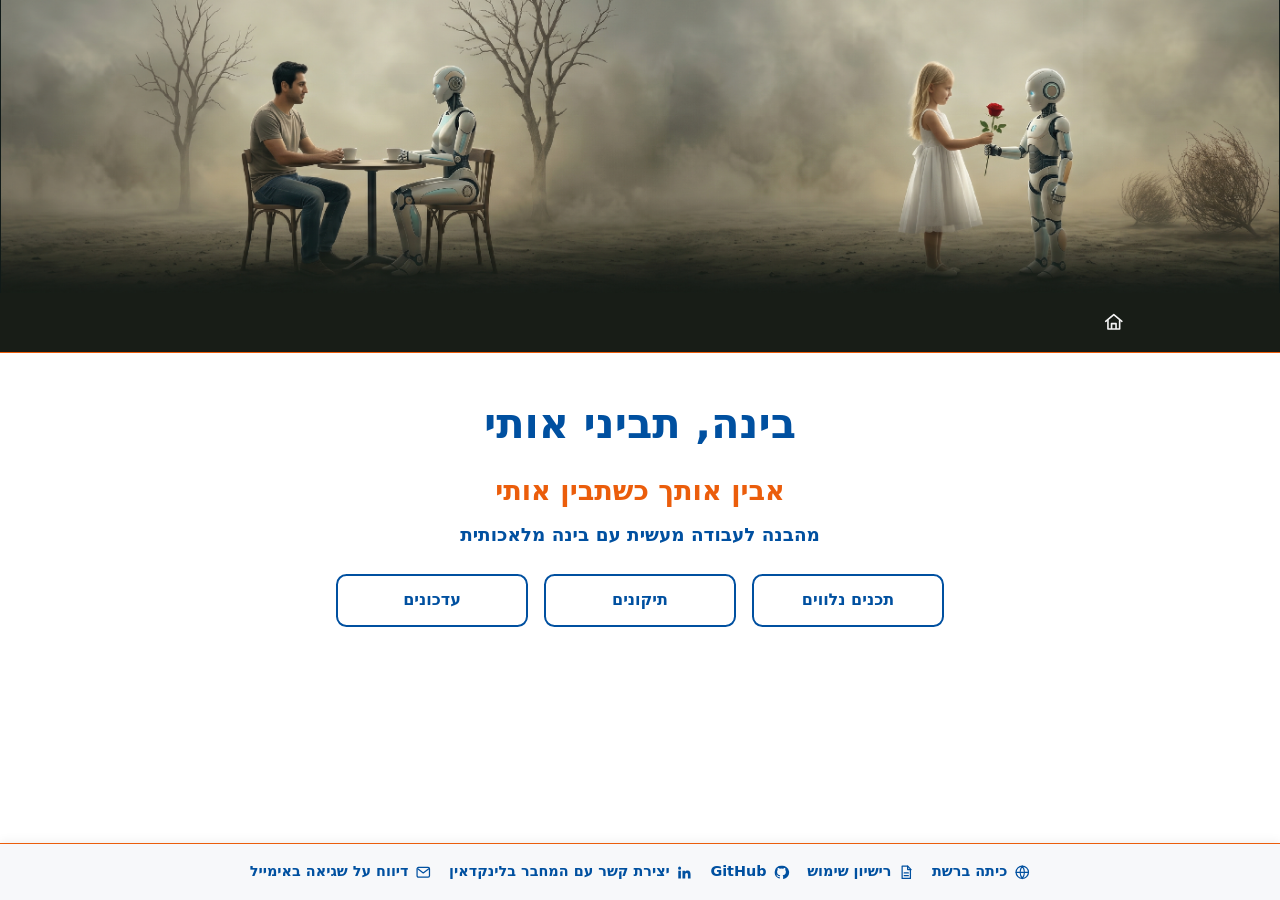
==== he/index.html @ ad5547a0 "book site done" ====
<!doctype html>
<html lang="he" dir="rtl">
<head>
  <meta charset="utf-8">
  <meta name="viewport" content="width=device-width, initial-scale=1">
  <title>בינה, תביני אותי</title>
  <link rel="stylesheet" href="../static/css/site.css">
  <style>
    :root {
      --nav-background: #181d17;
      --nav-text: #f5f5f5;
    }
  </style>
  
</head>
<body class="has-fixed-footer">
  <a class="skip-link" href="#main-content">דלג לתוכן הראשי</a>
  <header class="site-header">
    <div class="site-banner" aria-hidden="true">
      <img src="../static/images/banner.png" alt="">
    </div>
    <div class="site-header-bar">
      <div class="container">
        
        <nav class="header-nav" aria-label="ניווט ראשי">
          <a class="header-home-link" href="../" aria-label="עמוד הבית" title="עמוד הבית">
            <svg class="home-icon" viewBox="0 0 24 24" aria-hidden="true" focusable="false">
              <path d="M3 11.5 12 4l9 7.5"/>
              <path d="M5.5 10.5V20h13v-9.5M9.5 20v-6h5v6"/>
            </svg>
          </a>
          
        </nav>
        
      </div>
    </div>
  </header>
  <main class="container" id="main-content">
    
<section class="hero">
  <h1>בינה, תביני אותי</h1>
  <p class="book-subtitle">אבין אותך כשתבין אותי</p>
  <p class="book-slogan">מהבנה לעבודה מעשית עם בינה מלאכותית</p>
  <nav class="language-home-nav" aria-label="בינה, תביני אותי">
    <a class="card-link" href="content/">תכנים נלווים</a>
    <a class="card-link" href="errata/">תיקונים</a>
    <a class="card-link" href="updates/">עדכונים</a>
  </nav>
</section>

  </main>
  
  <footer class="site-footer">
    <div class="container">
      <nav class="footer-links" aria-label="קישורים נוספים">
        
        <a class="footer-link footer-link--website" href="https://kita.co.il" target="_blank" rel="noopener noreferrer">
          
          <svg viewBox="0 0 24 24" aria-hidden="true" focusable="false"><circle cx="12" cy="12" r="9"/><path d="M3 12h18M12 3a15 15 0 0 1 0 18M12 3a15 15 0 0 0 0 18"/></svg>
          
          <span>כיתה ברשת</span>
        </a>
        
        <a class="footer-link footer-link--license" href="https://github.com/IlanAmoyal/ai-understand-me/blob/master/LICENSE.md" target="_blank" rel="noopener noreferrer">
          
          <svg viewBox="0 0 24 24" aria-hidden="true" focusable="false"><path d="M6 3h8l4 4v14H6z"/><path d="M14 3v5h5M9 13h6M9 17h6"/></svg>
          
          <span>רישיון שימוש</span>
        </a>
        
        <a class="footer-link footer-link--github" href="https://github.com/IlanAmoyal/ai-understand-me" target="_blank" rel="noopener noreferrer">
          
          <svg viewBox="0 0 24 24" aria-hidden="true" focusable="false"><path d="M12 2.7a9.5 9.5 0 0 0-3 18.5c.5.1.7-.2.7-.5v-1.8c-2.8.6-3.4-1.2-3.4-1.2-.5-1.2-1.1-1.5-1.1-1.5-.9-.6.1-.6.1-.6 1 0 1.6 1.1 1.6 1.1.9 1.6 2.4 1.1 3 .9.1-.7.4-1.1.7-1.3-2.3-.3-4.7-1.1-4.7-5a3.9 3.9 0 0 1 1-2.7 3.6 3.6 0 0 1 .1-2.7s.8-.3 2.8 1a9.5 9.5 0 0 1 5 0c1.9-1.3 2.8-1 2.8-1a3.6 3.6 0 0 1 .1 2.7 3.9 3.9 0 0 1 1 2.7c0 3.9-2.4 4.7-4.7 5 .4.3.7 1 .7 2v3c0 .3.2.6.7.5A9.5 9.5 0 0 0 12 2.7z"/></svg>
          
          <span>GitHub</span>
        </a>
        
        <a class="footer-link footer-link--linkedin" href="https://www.linkedin.com/in/ilan-amoyal" target="_blank" rel="noopener noreferrer">
          
          <svg viewBox="0 0 24 24" aria-hidden="true" focusable="false"><path d="M5.2 3.8a2.2 2.2 0 1 1 0 4.4 2.2 2.2 0 0 1 0-4.4zM3.3 9.8h3.8V21H3.3zM9.4 9.8H13v1.5h.1c.5-.9 1.7-1.9 3.5-1.9 3.8 0 4.5 2.5 4.5 5.7V21h-3.8v-5.2c0-1.2 0-2.9-1.8-2.9s-2.1 1.4-2.1 2.8V21H9.4z"/></svg>
          
          <span>יצירת קשר עם המחבר בלינקדאין</span>
        </a>
        
        <a class="footer-link footer-link--email" href="mailto:ai.understand.me@gmail.com">
          
          <svg viewBox="0 0 24 24" aria-hidden="true" focusable="false"><rect x="3" y="5" width="18" height="14" rx="2"/><path d="m4 7 8 6 8-6"/></svg>
          
          <span>דיווח על שגיאה באימייל</span>
        </a>
        
      </nav>
    </div>
  </footer>
  
  <div id="copy-status" class="visually-hidden" aria-live="polite" aria-atomic="true" data-copy-failed-label="ההעתקה נכשלה"></div>
  <script src="../static/js/site.js"></script>
</body>
</html>
---- static/css/site.css ----
:root {
  --blue-dark: #0050a0;
  --blue-light: #dce4f5;
  --orange-dark: #eb5d0b;
  --prompt-text: #4a4a49;
  --red-dark: #e30613;
  --red-light: #fde5da;
  --green-dark: #3d6315;
  --green-light: #ecf3da;
  --text: #000000;
  --surface: #ffffff;
  --border: #d6d9dd;
  --muted: #5d6268;
  --banner-edge: #111a18;
  --nav-background: #181d17;
  --nav-text: #f5f5f5;

  font-family: system-ui, -apple-system, BlinkMacSystemFont, "Segoe UI", Arial, sans-serif;
  line-height: 1.65;
  color-scheme: light;
}

* {
  box-sizing: border-box;
}

html {
  scroll-behavior: smooth;
}

body {
  margin: 0;
  background: var(--surface);
  color: var(--text);
}

.visually-hidden {
  position: absolute !important;
  width: 1px;
  height: 1px;
  padding: 0;
  margin: -1px;
  overflow: hidden;
  clip: rect(0, 0, 0, 0);
  white-space: nowrap;
  border: 0;
}

.skip-link {
  position: fixed;
  inset-block-start: .5rem;
  inset-inline-start: .5rem;
  z-index: 1000;
  padding: .65rem .9rem;
  border-radius: .4rem;
  background: var(--surface);
  color: var(--blue-dark);
  font-weight: 700;
  text-decoration: none;
  transform: translateY(-200%);
}

.skip-link:focus-visible {
  transform: translateY(0);
}

img {
  max-width: 100%;
}

.container {
  width: min(100% - 2rem, 980px);
  margin-inline: auto;
}

.site-header {
  background: var(--surface);
}

.site-banner {
  width: 100%;
  background: var(--banner-edge);
  overflow: hidden;
}

.site-banner img {
  display: block;
  width: min(100%, 1400px);
  height: auto;
  aspect-ratio: 2800 / 640;
  object-fit: contain;
  margin-inline: auto;
}

.site-header-bar {
  border-block-end: 1.5px solid var(--orange-dark);
  background: var(--nav-background);
}

.site-header-bar .container {
  padding-block: .85rem;
}

.header-nav {
  display: flex;
  align-items: center;
  gap: .65rem;
}

.header-home-link {
  display: inline-flex;
  align-items: center;
  justify-content: center;
  inline-size: 2rem;
  block-size: 2rem;
  color: var(--nav-text);
  text-decoration: none;
  border-radius: .35rem;
}

.header-home-link:hover,
.header-home-link:focus-visible {
  color: var(--nav-text);
  background: rgba(255, 255, 255, .12);
}

.home-icon {
  inline-size: 1.35rem;
  block-size: 1.35rem;
  fill: none;
  stroke: currentColor;
  stroke-width: 1.8;
  stroke-linecap: round;
  stroke-linejoin: round;
}

.brand {
  color: var(--nav-text);
  font-size: clamp(1.05rem, 2vw, 1.25rem);
  font-weight: 750;
  text-decoration: none;
}

.brand:hover,
.brand:focus-visible {
  color: var(--nav-text);
  text-decoration: underline;
  text-decoration-color: var(--orange-dark);
  text-decoration-thickness: 2px;
  text-underline-offset: .22em;
}

.hero,
.page-heading {
  padding-block: clamp(1.6rem, 4vw, 2.8rem) 1.5rem;
}

.hero {
  text-align: center;
}

.book-subtitle {
  margin-block: -.2rem .35rem;
  color: var(--orange-dark);
  font-size: clamp(1.3rem, 2.8vw, 1.7rem);
  font-weight: 700;
}

.book-slogan {
  margin-block: 0 1.5rem;
  color: var(--blue-dark);
  font-size: clamp(1rem, 2vw, 1.15rem);
  font-weight: 600;
}

h1,
h2,
h3,
h4,
h5,
h6 {
  line-height: 1.25;
  margin-block: 1.35em .55em;
}

h1,
h2,
h4,
h6 {
  color: var(--blue-dark);
}

h3,
h5 {
  color: var(--red-dark);
}

h1 {
  margin-block-start: 0;
  font-size: clamp(1.85rem, 4vw, 2.6rem);
}

h2 {
  font-size: clamp(1.45rem, 3vw, 1.9rem);
}

h3 {
  font-size: clamp(1.15rem, 2.4vw, 1.4rem);
}

.language-list,
.language-home-nav {
  display: flex;
  flex-wrap: wrap;
  gap: .8rem;
}

.language-home-nav {
  justify-content: center;
}

.language-home-nav {
  justify-content: center;
  gap: 1rem;
}

.language-home-nav .card-link {
  min-inline-size: 12rem;
  text-align: center;
}

.card-link {
  display: inline-block;
  border: 2px solid var(--blue-dark);
  border-radius: .65rem;
  padding: .7rem 1rem;
  color: var(--blue-dark);
  font-weight: 700;
  text-decoration: none;
  background: var(--surface);
}

.card-link:hover,
.card-link:focus-visible {
  background: var(--blue-light);
}

.toc {
  border: 1px solid color-mix(in srgb, var(--blue-dark) 30%, white);
  border-inline-start: 5px solid var(--blue-dark);
  border-radius: .65rem;
  padding: 1rem 1.25rem;
  margin-block-end: 2rem;
  background: #f8fbff;
}

.toc ul {
  margin: 0;
  padding-inline-start: 1.4rem;
}

.book-section {
  padding-block: 1.5rem 2.5rem;
  border-block-end: 1px solid var(--border);
  scroll-margin-block-start: 1rem;
}

.book-section:last-of-type {
  border-block-end: 0;
}

.content-group {
  margin-block-start: 1.5rem;
}

.content-group > h3:first-child {
  margin-block-start: 0;
}

.prompt-card {
  position: relative;
  border: 1px solid color-mix(in srgb, var(--blue-dark) 28%, white);
  border-radius: .7rem;
  padding: 1rem;
  margin-block: 1rem;
  background: var(--blue-light);
  color: var(--prompt-text);
}

.prompt-card h4 {
  margin-block-start: 0;
}

.copy-button {
  float: inline-end;
  margin-inline-start: 1rem;
  margin-block-end: .5rem;
  border: 0;
  border-radius: .45rem;
  padding: .45rem .8rem;
  cursor: pointer;
  background: var(--blue-dark);
  color: #ffffff;
  font: inherit;
  font-weight: 700;
}

.copy-button:hover,
.copy-button:focus-visible {
  outline: 3px solid color-mix(in srgb, var(--orange-dark) 45%, transparent);
  outline-offset: 2px;
}

pre {
  clear: both;
  overflow-x: auto;
  white-space: pre-wrap;
  overflow-wrap: anywhere;
  background: var(--blue-light);
  border-radius: .5rem;
  padding: 1rem;
  direction: inherit;
  text-align: start;
  color: var(--prompt-text);
}

.prompt-card pre {
  margin-block-end: 0;
  padding: .2rem 0 0;
  background: transparent;
}

code {
  font-family: ui-monospace, SFMono-Regular, Consolas, "Liberation Mono", monospace;
}

.links-group {
  padding: 1rem 1.2rem;
  border: 1px solid color-mix(in srgb, var(--green-dark) 30%, white);
  border-inline-start: 5px solid var(--green-dark);
  border-radius: .7rem;
  background: var(--green-light);
}

.links-group > h3:first-child {
  color: var(--red-dark);
}

.links-group h4,
.links-group h5,
.links-group h6 {
  color: var(--green-dark);
}

.links-group ul {
  margin-block-end: 0;
}

.markdown-body a,
.downloads a,
.toc a,
.back-to-toc a {
  color: var(--blue-dark);
  overflow-wrap: anywhere;
  text-underline-offset: .18em;
}

.markdown-body a:hover,
.markdown-body a:focus-visible,
.downloads a:hover,
.downloads a:focus-visible,
.toc a:hover,
.toc a:focus-visible,
.back-to-toc a:hover,
.back-to-toc a:focus-visible {
  color: var(--red-dark);
}

ul {
  list-style-type: square;
}

ul > li::marker {
  color: var(--orange-dark);
}

.external-link {
  display: inline;
}

.new-tab-link {
  display: inline-flex;
  align-items: center;
  justify-content: center;
  min-inline-size: 1.5rem;
  min-block-size: 1.5rem;
  padding: .15rem;
  margin-inline-start: .38em;
  border-radius: .2em;
  color: var(--blue-dark);
  vertical-align: -0.18em;
  text-decoration: none;
}

.new-tab-link:hover,
.new-tab-link:focus-visible {
  background: rgba(0, 80, 160, .10);
  color: var(--red-dark);
}

.new-tab-icon {
  width: 1em;
  height: 1em;
  fill: none;
  stroke: currentColor;
  stroke-width: 2;
  stroke-linecap: round;
  stroke-linejoin: round;
}

.content-group ul,
.downloads {
  padding-inline-start: 1.4rem;
}

.back-to-toc {
  display: flex;
  justify-content: flex-end;
  margin-block-start: 2rem;
  font-size: .95rem;
}

.back-to-toc a {
  display: inline-flex;
  align-items: center;
  gap: .45em;
  line-height: 1;
  font-weight: 650;
  text-decoration: none;
}

.back-to-toc a span {
  display: block;
  line-height: 1.2;
}

.toc-list-icon {
  width: 1.1em;
  height: 1.1em;
  display: block;
  flex: 0 0 auto;
  fill: none;
  stroke: currentColor;
  stroke-width: 1.8;
  stroke-linecap: round;
  stroke-linejoin: round;
}

:focus-visible {
  outline: 3px solid var(--orange-dark);
  outline-offset: 3px;
}


.site-footer {
  position: fixed;
  inset-inline: 0;
  inset-block-end: 0;
  z-index: 100;
  border-block-start: 1.5px solid var(--orange-dark);
  background: #f7f8fa;
  box-shadow: 0 -2px 10px rgba(0, 0, 0, .06);
}

.has-fixed-footer {
  padding-block-end: calc(var(--fixed-footer-height, 4.5rem) + 1rem);
}

.site-footer .container {
  padding-block: 1rem;
}

.footer-links {
  display: flex;
  flex-wrap: wrap;
  align-items: center;
  justify-content: center;
  gap: .55rem 1.1rem;
}

.footer-link {
  display: inline-flex;
  align-items: center;
  gap: .4rem;
  color: var(--blue-dark);
  font-size: .9rem;
  font-weight: 600;
  text-decoration: none;
}

.footer-link:hover,
.footer-link:focus-visible {
  color: var(--red-dark);
  text-decoration: underline;
  text-underline-offset: .18em;
}

.footer-link svg {
  width: 1.15em;
  height: 1.15em;
  flex: 0 0 auto;
  fill: none;
  stroke: currentColor;
  stroke-width: 1.8;
  stroke-linecap: round;
  stroke-linejoin: round;
}

.footer-link--github svg,
.footer-link--linkedin svg {
  fill: currentColor;
  stroke: none;
}

@media (max-width: 640px) {
  .container {
    width: min(100% - 1.2rem, 980px);
  }

  .site-header-bar .container {
    padding-block: .65rem;
  }

  .hero,
  .page-heading {
    padding-block-start: 1.35rem;
  }

  .toc,
  .links-group,
  .prompt-card {
    padding-inline: .85rem;
  }

  .copy-button {
    float: none;
    display: block;
    margin-inline-start: 0;
    margin-block-end: .8rem;
  }

  .language-list,
  .language-home-nav {
    display: grid;
    grid-template-columns: 1fr;
  }

  .card-link {
    text-align: center;
  }
}

@media (prefers-reduced-motion: reduce) {
  html {
    scroll-behavior: auto;
  }
}

.info-page {
  padding-block: clamp(1.6rem, 4vw, 2.8rem);
}
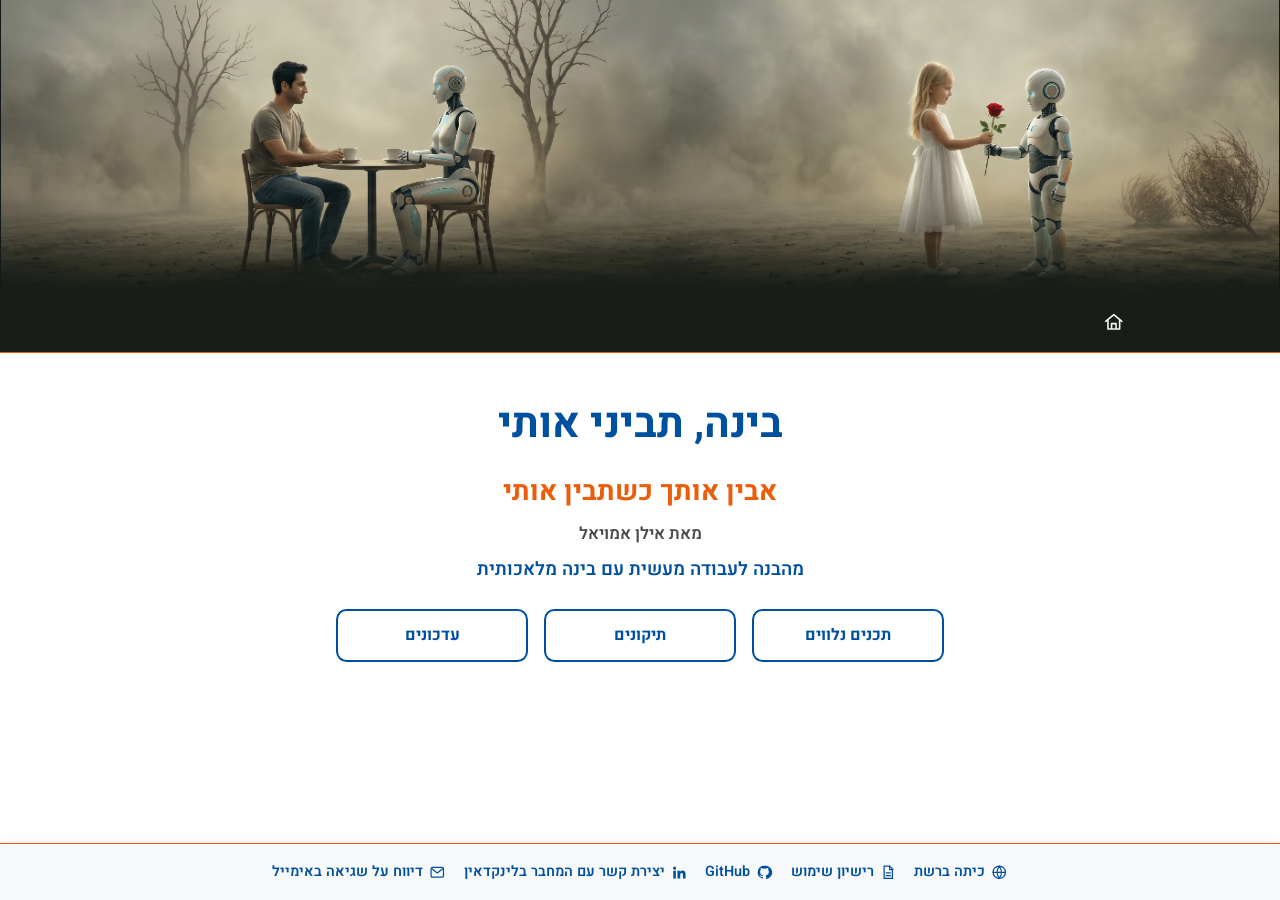
==== commit b8530b61: "update written by, various fixes" ====
--- a/he/index.html
+++ b/he/index.html
@@ -4,6 +4,9 @@
   <meta charset="utf-8">
   <meta name="viewport" content="width=device-width, initial-scale=1">
   <title>בינה, תביני אותי</title>
+  <link rel="preconnect" href="https://fonts.googleapis.com">
+  <link rel="preconnect" href="https://fonts.gstatic.com" crossorigin>
+  <link href="https://fonts.googleapis.com/css2?family=Heebo:wght@400;500;600;700&display=swap" rel="stylesheet">
   <link rel="stylesheet" href="../static/css/site.css">
   <style>
     :root {
@@ -40,6 +43,7 @@
 <section class="hero">
   <h1>בינה, תביני אותי</h1>
   <p class="book-subtitle">אבין אותך כשתבין אותי</p>
+  <p class="book-author">מאת אילן אמויאל</p>
   <p class="book-slogan">מהבנה לעבודה מעשית עם בינה מלאכותית</p>
   <nav class="language-home-nav" aria-label="בינה, תביני אותי">
     <a class="card-link" href="content/">תכנים נלווים</a>
--- a/static/css/site.css
+++ b/static/css/site.css
@@ -15,7 +15,7 @@
   --nav-background: #181d17;
   --nav-text: #f5f5f5;
 
-  font-family: system-ui, -apple-system, BlinkMacSystemFont, "Segoe UI", Arial, sans-serif;
+  font-family: "Heebo", system-ui, -apple-system, BlinkMacSystemFont, "Segoe UI", Arial, sans-serif;
   line-height: 1.65;
   color-scheme: light;
 }
@@ -166,6 +166,13 @@
   font-weight: 700;
 }
 
+.book-author {
+  margin-block: 0 .45rem;
+  color: var(--prompt-text);
+  font-size: clamp(.95rem, 1.8vw, 1.05rem);
+  font-weight: 600;
+}
+
 .book-slogan {
   margin-block: 0 1.5rem;
   color: var(--blue-dark);
@@ -277,18 +284,21 @@
   margin-block-start: 0;
 }
 
+.prompt-item {
+  margin-block: 1.25rem;
+}
+
+.prompt-title {
+  margin-block: 0 .5rem;
+}
+
 .prompt-card {
   position: relative;
   border: 1px solid color-mix(in srgb, var(--blue-dark) 28%, white);
   border-radius: .7rem;
   padding: 1rem;
-  margin-block: 1rem;
   background: var(--blue-light);
   color: var(--prompt-text);
-}
-
-.prompt-card h4 {
-  margin-block-start: 0;
 }
 
 .copy-button {
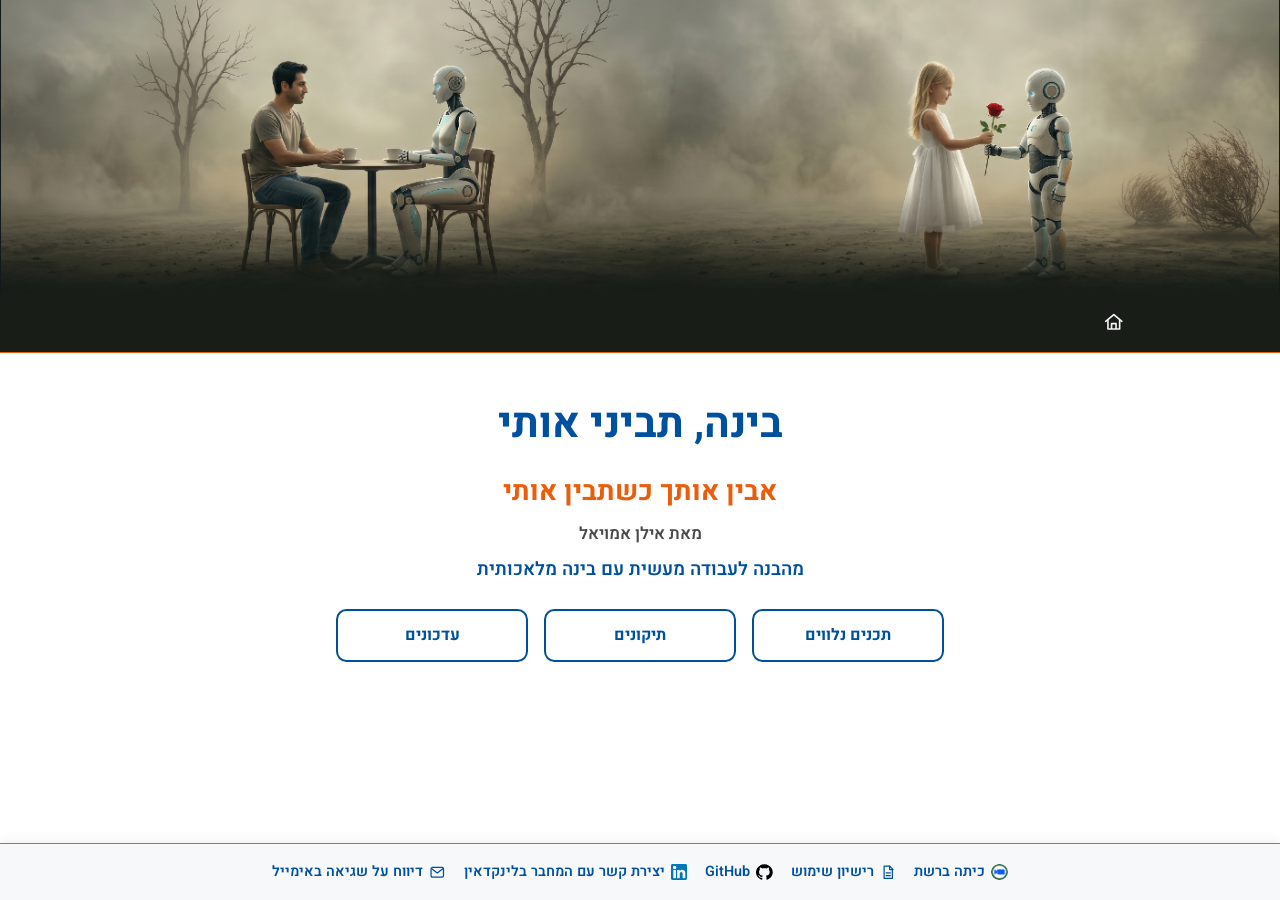
==== commit 5ee602b1: "update svgs, add copy to execute helpers and more" ====
--- a/he/index.html
+++ b/he/index.html
@@ -60,7 +60,7 @@
         
         <a class="footer-link footer-link--website" href="https://kita.co.il" target="_blank" rel="noopener noreferrer">
           
-          <svg viewBox="0 0 24 24" aria-hidden="true" focusable="false"><circle cx="12" cy="12" r="9"/><path d="M3 12h18M12 3a15 15 0 0 1 0 18M12 3a15 15 0 0 0 0 18"/></svg>
+          <img class="footer-icon footer-icon--kita" src="../static/images/icons/kita.png" alt="" aria-hidden="true">
           
           <span>כיתה ברשת</span>
         </a>
@@ -74,14 +74,14 @@
         
         <a class="footer-link footer-link--github" href="https://github.com/IlanAmoyal/ai-understand-me" target="_blank" rel="noopener noreferrer">
           
-          <svg viewBox="0 0 24 24" aria-hidden="true" focusable="false"><path d="M12 2.7a9.5 9.5 0 0 0-3 18.5c.5.1.7-.2.7-.5v-1.8c-2.8.6-3.4-1.2-3.4-1.2-.5-1.2-1.1-1.5-1.1-1.5-.9-.6.1-.6.1-.6 1 0 1.6 1.1 1.6 1.1.9 1.6 2.4 1.1 3 .9.1-.7.4-1.1.7-1.3-2.3-.3-4.7-1.1-4.7-5a3.9 3.9 0 0 1 1-2.7 3.6 3.6 0 0 1 .1-2.7s.8-.3 2.8 1a9.5 9.5 0 0 1 5 0c1.9-1.3 2.8-1 2.8-1a3.6 3.6 0 0 1 .1 2.7 3.9 3.9 0 0 1 1 2.7c0 3.9-2.4 4.7-4.7 5 .4.3.7 1 .7 2v3c0 .3.2.6.7.5A9.5 9.5 0 0 0 12 2.7z"/></svg>
+          <img class="footer-icon" src="../static/images/icons/github.svg" alt="" aria-hidden="true">
           
           <span>GitHub</span>
         </a>
         
         <a class="footer-link footer-link--linkedin" href="https://www.linkedin.com/in/ilan-amoyal" target="_blank" rel="noopener noreferrer">
           
-          <svg viewBox="0 0 24 24" aria-hidden="true" focusable="false"><path d="M5.2 3.8a2.2 2.2 0 1 1 0 4.4 2.2 2.2 0 0 1 0-4.4zM3.3 9.8h3.8V21H3.3zM9.4 9.8H13v1.5h.1c.5-.9 1.7-1.9 3.5-1.9 3.8 0 4.5 2.5 4.5 5.7V21h-3.8v-5.2c0-1.2 0-2.9-1.8-2.9s-2.1 1.4-2.1 2.8V21H9.4z"/></svg>
+          <img class="footer-icon" src="../static/images/icons/linkedin.svg" alt="" aria-hidden="true">
           
           <span>יצירת קשר עם המחבר בלינקדאין</span>
         </a>
--- a/static/css/site.css
+++ b/static/css/site.css
@@ -526,10 +526,15 @@
   stroke-linejoin: round;
 }
 
-.footer-link--github svg,
-.footer-link--linkedin svg {
-  fill: currentColor;
-  stroke: none;
+.footer-icon {
+  inline-size: 1.15em;
+  block-size: 1.15em;
+  flex: 0 0 auto;
+  object-fit: contain;
+}
+
+.footer-icon--kita {
+  border-radius: 50%;
 }
 
 @media (max-width: 640px) {
@@ -579,3 +584,141 @@
 .info-page {
   padding-block: clamp(1.6rem, 4vw, 2.8rem);
 }
+
+.prompt-service-actions {
+  clear: both;
+  margin-block-start: 1rem;
+  padding-block-start: .85rem;
+  border-block-start: 1px solid color-mix(in srgb, var(--blue-dark) 22%, white);
+}
+
+.prompt-service-row {
+  display: flex;
+  flex-wrap: wrap;
+  align-items: center;
+  gap: .6rem .8rem;
+}
+
+.prompt-service-label {
+  font-weight: 650;
+  color: var(--prompt-text);
+}
+
+.prompt-service-buttons {
+  display: flex;
+  flex-wrap: wrap;
+  gap: .45rem;
+}
+
+.ai-service-button,
+.ai-service-confirm {
+  display: inline-flex;
+  align-items: center;
+  justify-content: center;
+  gap: .32rem;
+  min-block-size: 2rem;
+  border: 1px solid color-mix(in srgb, var(--blue-dark) 48%, white);
+  border-radius: .4rem;
+  padding: .28rem .52rem;
+  background: var(--surface);
+  color: var(--blue-dark);
+  font: inherit;
+  font-size: .9rem;
+  font-weight: 650;
+  cursor: pointer;
+}
+
+.ai-service-button:hover,
+.ai-service-button:focus-visible,
+.ai-service-confirm:hover,
+.ai-service-confirm:focus-visible {
+  background: color-mix(in srgb, var(--blue-light) 72%, white);
+}
+
+.ai-service-icon {
+  inline-size: 1rem;
+  block-size: 1rem;
+  flex: 0 0 auto;
+  object-fit: contain;
+}
+
+.ai-service-notice {
+  margin-block-start: .8rem;
+  padding: .8rem .9rem;
+  border: 1px solid color-mix(in srgb, var(--orange-dark) 38%, white);
+  border-radius: .55rem;
+  background: color-mix(in srgb, var(--surface) 78%, var(--blue-light));
+}
+
+.ai-service-notice[hidden] {
+  display: none;
+}
+
+.ai-service-notice p {
+  margin: 0;
+}
+
+.ai-service-notice-text strong {
+  color: var(--blue-dark);
+  font-weight: 750;
+}
+
+.ai-service-notice-controls {
+  display: flex;
+  flex-wrap: wrap;
+  align-items: center;
+  justify-content: space-between;
+  gap: .65rem 1rem;
+  margin-block-start: .7rem;
+}
+
+.ai-service-skip-label {
+  display: inline-flex;
+  align-items: center;
+  gap: .45rem;
+  cursor: pointer;
+}
+
+.ai-service-skip-label input {
+  inline-size: 1rem;
+  block-size: 1rem;
+  accent-color: var(--blue-dark);
+}
+
+.ai-service-confirm {
+  background: var(--blue-dark);
+  color: #ffffff;
+  border-color: var(--blue-dark);
+}
+
+.ai-service-confirm:hover,
+.ai-service-confirm:focus-visible {
+  background: color-mix(in srgb, var(--blue-dark) 88%, black);
+}
+
+@media (max-width: 640px) {
+  .prompt-service-row {
+    align-items: stretch;
+  }
+
+  .prompt-service-label {
+    flex-basis: 100%;
+  }
+
+  .prompt-service-buttons {
+    width: 100%;
+  }
+
+  .ai-service-button {
+    flex: 1 1 calc(50% - .45rem);
+  }
+
+  .ai-service-notice-controls {
+    align-items: stretch;
+  }
+
+  .ai-service-skip-label,
+  .ai-service-confirm {
+    width: 100%;
+  }
+}
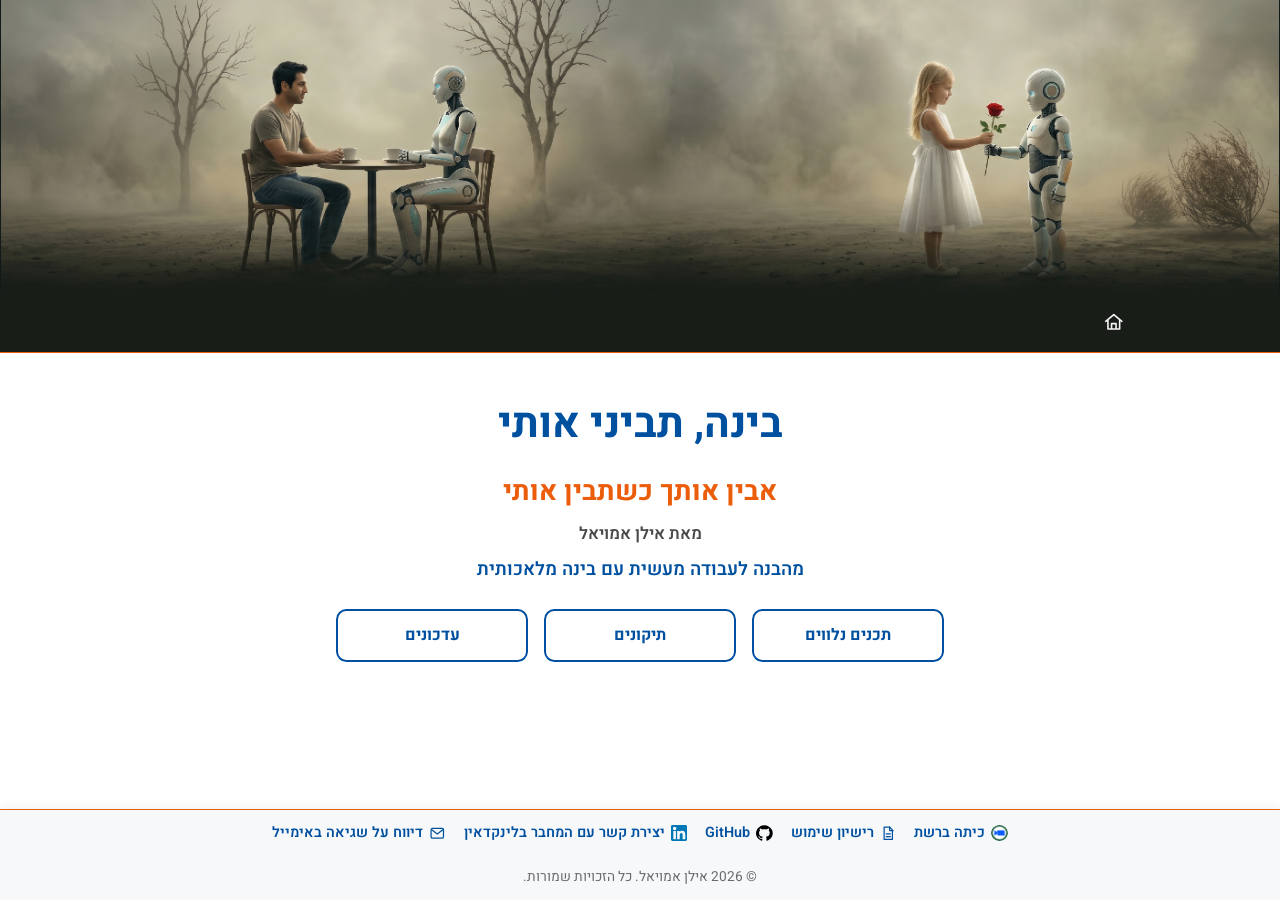
==== commit 0852f874: "update the static site with "updates" and "errata" add bottom copyright text" ====
--- a/he/index.html
+++ b/he/index.html
@@ -55,8 +55,9 @@
   </main>
   
   <footer class="site-footer">
-    <div class="container">
-      <nav class="footer-links" aria-label="קישורים נוספים">
+    <div class="site-footer-links-row">
+      <div class="container">
+        <nav class="footer-links" aria-label="קישורים נוספים">
         
         <a class="footer-link footer-link--website" href="https://kita.co.il" target="_blank" rel="noopener noreferrer">
           
@@ -93,8 +94,16 @@
           <span>דיווח על שגיאה באימייל</span>
         </a>
         
-      </nav>
+        </nav>
+      </div>
     </div>
+    
+    <div class="site-footer-copyright-row">
+      <div class="container">
+        <p class="site-copyright">© 2026 אילן אמויאל. כל הזכויות שמורות.</p>
+      </div>
+    </div>
+    
   </footer>
   
   <div id="copy-status" class="visually-hidden" aria-live="polite" aria-atomic="true" data-copy-failed-label="ההעתקה נכשלה"></div>
--- a/static/css/site.css
+++ b/static/css/site.css
@@ -486,8 +486,27 @@
   padding-block-end: calc(var(--fixed-footer-height, 4.5rem) + 1rem);
 }
 
-.site-footer .container {
-  padding-block: 1rem;
+.site-footer-links-row,
+.site-footer-copyright-row {
+  min-block-size: 2.8rem;
+}
+
+.site-footer-links-row .container,
+.site-footer-copyright-row .container {
+  min-block-size: inherit;
+  display: flex;
+  align-items: center;
+  justify-content: center;
+  padding-block: .45rem;
+}
+
+
+.site-copyright {
+  margin: 0;
+  color: #6b6b6b;
+  font-size: .86rem;
+  font-weight: 400;
+  text-align: center;
 }
 
 .footer-links {
@@ -722,3 +741,12 @@
     width: 100%;
   }
 }
+
+.info-content ol,
+.info-content ul {
+  padding-inline-start: 1.6rem;
+}
+
+.info-empty-message {
+  color: var(--muted);
+}
